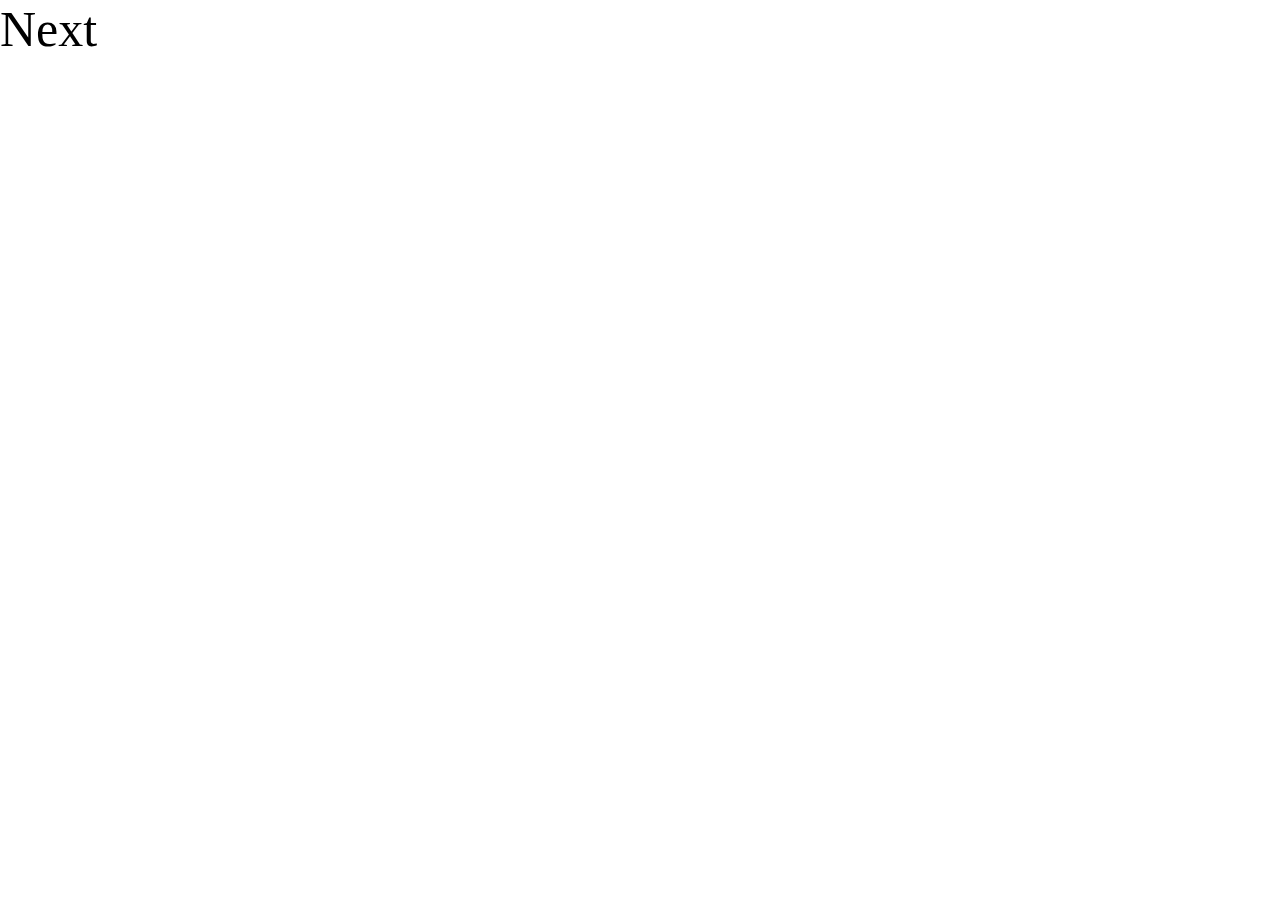
==== index.html @ e571e5b9 "Add files via upload" ====
<!DOCTYPE html>
<html lang="en">
<head>
    <meta charset="UTF-8">
    <meta http-equiv="X-UA-Compatible" content="IE=edge">
    <meta name="viewport" content="width=device-width, initial-scale=1.0">
    <title>Application-1</title>
    <link rel="stylesheet" href="./style.css">
</head>
<body>
    <a href="./index2.html">Next</a>
    <script src="./script.js"></script>
</body>
</html>
---- style.css ----
*{
    margin: 0px;
    padding: 0px;
    box-sizing: border-box;
}
a{
   text-decoration: none;
   color: black;
   font-size:50px ;
}
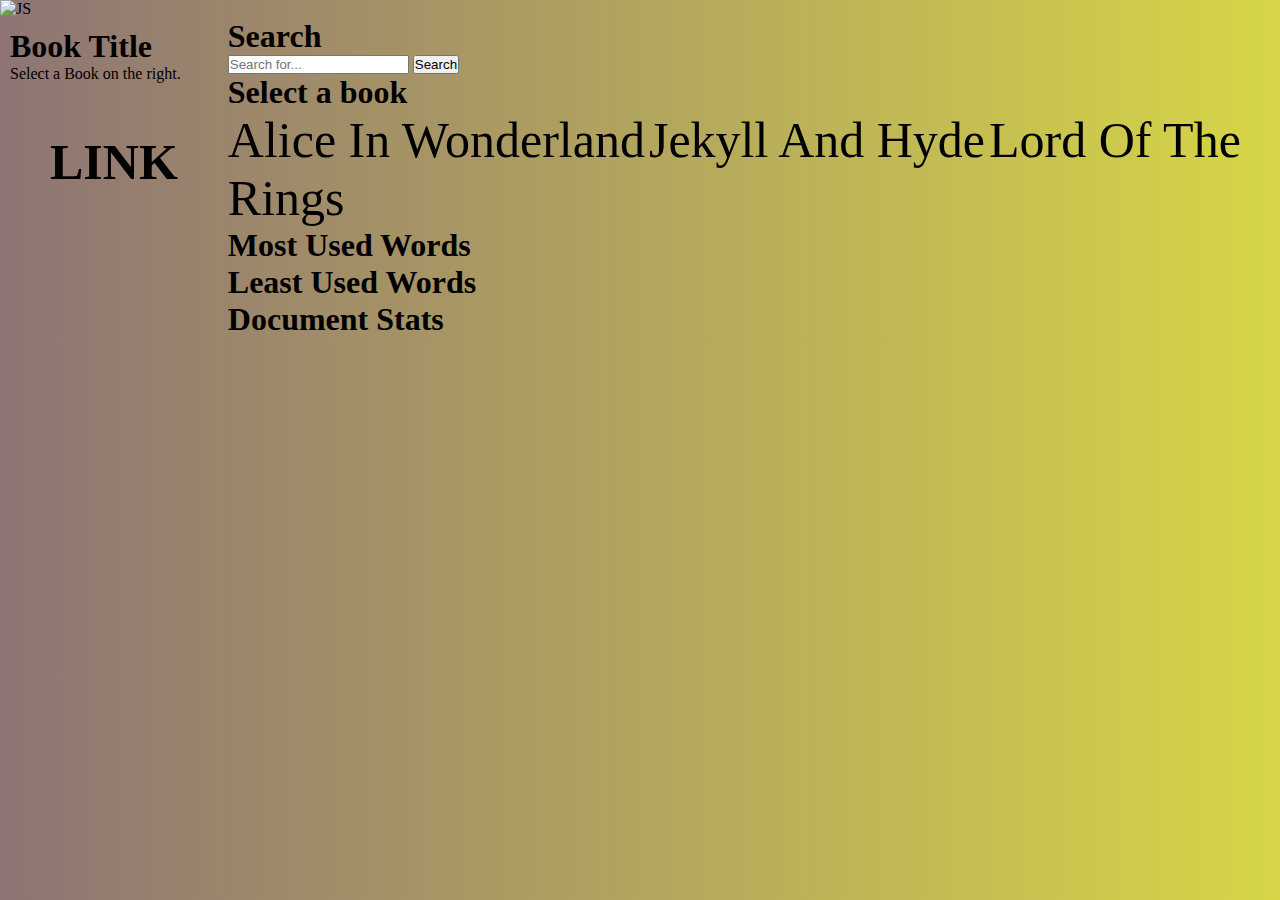
==== commit 6962b181: "added" ====
--- a/index.html
+++ b/index.html
@@ -4,11 +4,85 @@
     <meta charset="UTF-8">
     <meta http-equiv="X-UA-Compatible" content="IE=edge">
     <meta name="viewport" content="width=device-width, initial-scale=1.0">
-    <title>Application-1</title>
+    <title>Document</title>
     <link rel="stylesheet" href="./style.css">
 </head>
-<body>
-    <a href="./index2.html">Next</a>
-    <script src="./script.js"></script>
+<body style="background-image: linear-gradient(to right, rgb(142, 116, 116) , rgb(214, 214, 71));">
+        <div id="body-center">
+            <div id="div-1">
+                <img  src="background.png" alt="JS" class="center">
+            </div>
+
+            <div style="display: flex; flex-direction:row ">
+                <div>
+                    <!-- <div style="background-color: white; height: 800px; width: 900px; margin: 10px; border-radius: 20px;">
+                        <h1 style="border-radius:20px" class="head">Name of the Book</h1>
+                    </div> -->
+                    <article style="border-radius:20px; margin: 10px;" >
+                        <h1 style="border-radius:20px" class="head h" id="bhead">Book Title</h1>
+                        <div class="bo b" id="btext">
+                            Select a Book on the right.
+                        </div>
+                    </article>
+                    <div style="margin: 50px; font-weight:800; font-size: xx-large;">
+                        <a href="./index2.html">LINK</a>
+                    </div>
+                </div>
+                <!-- <div style=" height: 1024px; width: 300px; margin: 10px; border-radius: 20px;">
+                    <div style="background-color: white; height: 200px; width: 300px; border-radius: 20px;">
+                        <div style="background-color: rgb(202, 202, 175); height:70px; border-radius:20px"></div>
+                    </div>
+                    <div style="margin-top: 20px; background-color: white; height: 200px; width: 300px; border-radius: 20px;">
+                        <div style="background-color: rgb(202, 202, 175); height:70px; border-radius:20px"></div>
+                    </div>
+                    <div style="margin-top: 20px; background-color: white; height: 200px; width: 300px; border-radius: 20px;">
+                        <div style="background-color: rgb(202, 202, 175); height:70px; border-radius:20px"></div>
+                    </div>
+                    <div style="margin-top: 20px; background-color: white; height: 200px; width: 300px; border-radius: 20px;">
+                        <div style="background-color: rgb(202, 202, 175); height:70px; border-radius:20px"></div>
+                    </div>
+                    
+                </div> -->
+                <aside>
+                    <section class="search">
+                        <h1 class="head">Search</h1>
+                        <div class="bo">
+                            <input type="text" placeholder="Search for...">
+                            <button> Search</button>
+                        </div>
+                    </section>
+                    <section class="search">
+                        <h1 class="head">Select a book</h1>
+                        <div class="bo books">
+                            <a href="./books/AliceInWonderland.txt" id="alice">Alice In Wonderland</a>
+                            <a href="./books/JekyllAndHyde.txt" id="hyde">Jekyll And Hyde</a>
+                            <a href="./books/LOTR.txt" id="lord">Lord Of The Rings</a>
+                        </div>
+                    </section>
+                    <section class="search">
+                        <h1 class="head">Most Used Words</h1>
+                        <div class="bo">
+                            
+                        </div>
+                    </section>
+                    <section class="search">
+                        <h1 class="head">Least Used Words</h1>
+                        <div class="bo">
+                            
+                        </div>
+                    </section>
+                    <section class="search">
+                        <h1 class="head">Document Stats</h1>
+                        <div class="bo">
+                            
+                        </div>
+                    </section>
+                    
+                </aside>
+            </div>
+            
+
+        </div>
+        <script src="./script.js" type="module"></script>
 </body>
-</html>+</html>
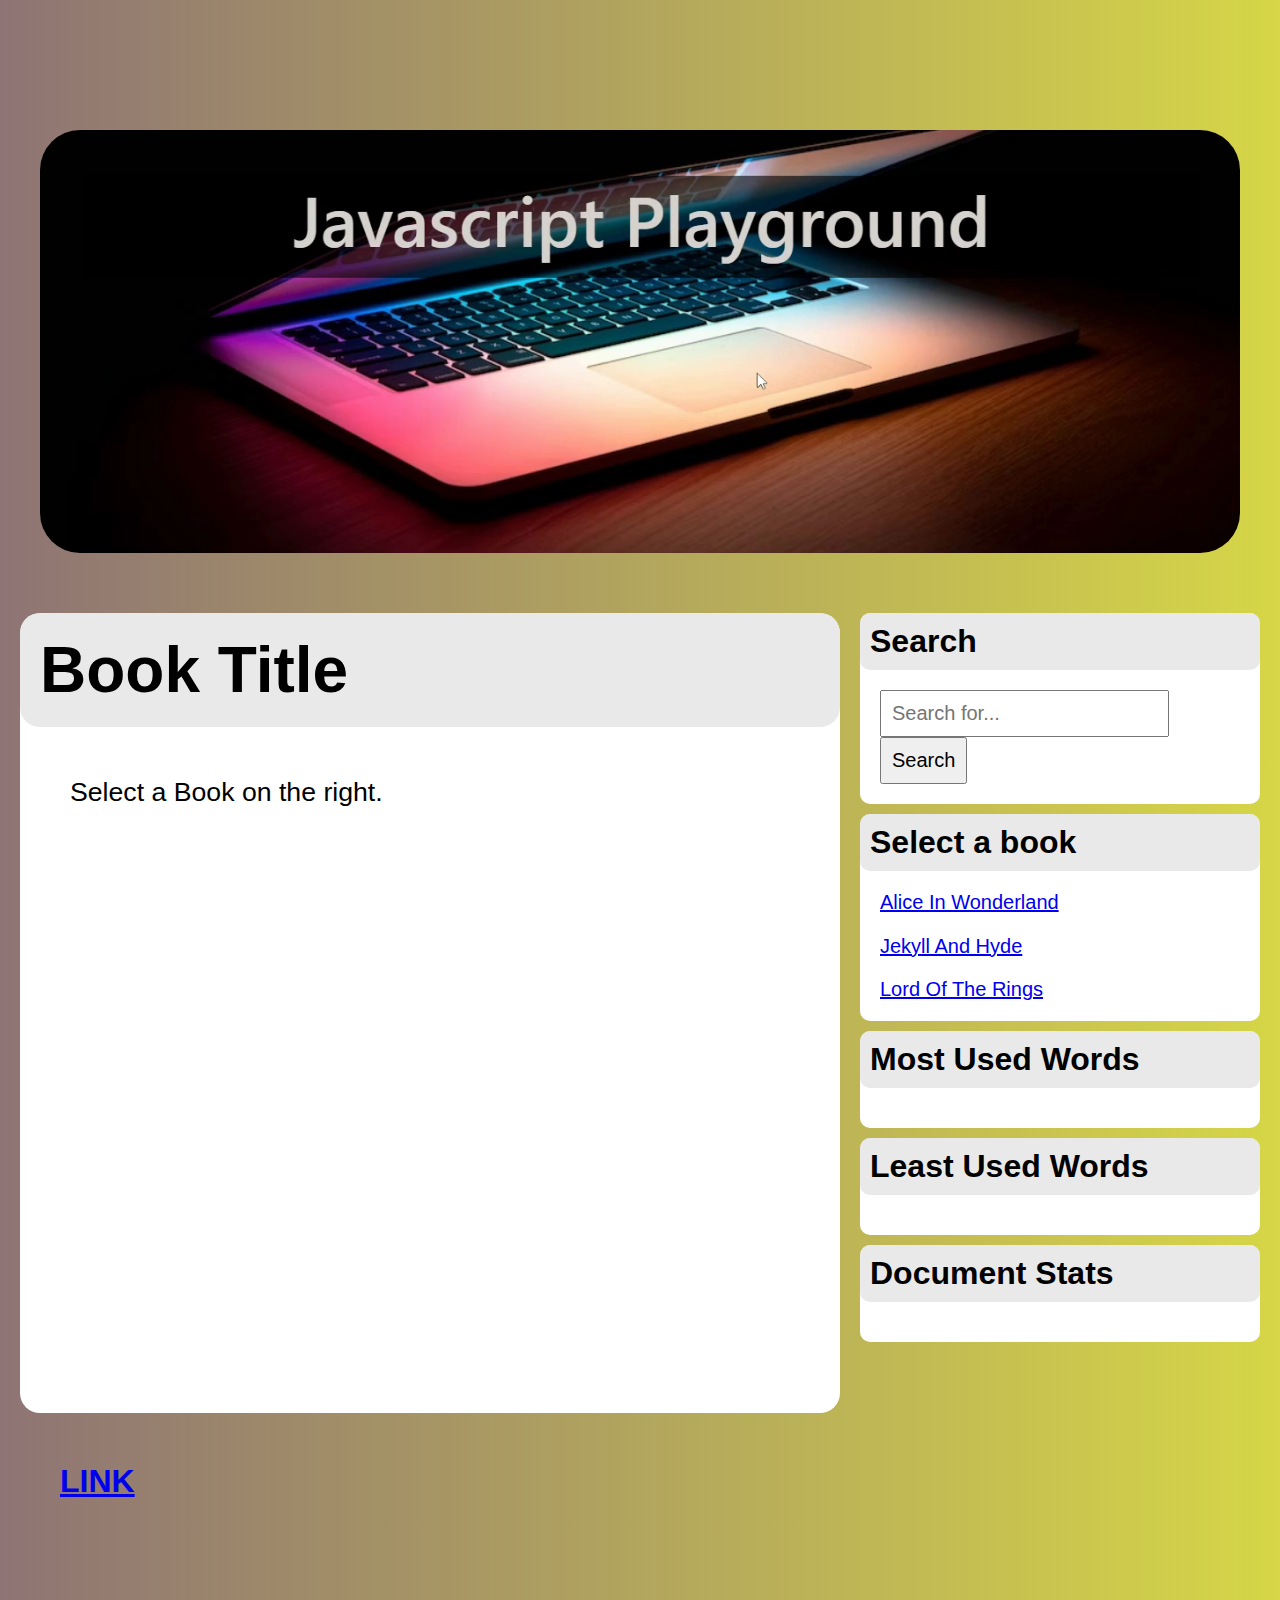
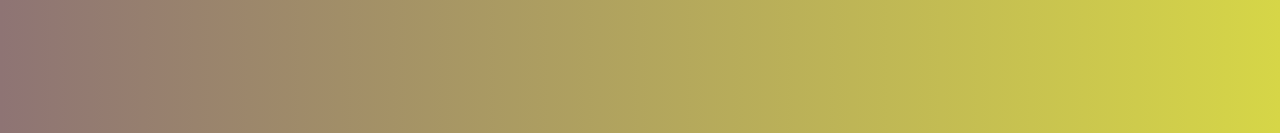
==== commit 7a4cdc3d: "added" ====
--- a/index.html
+++ b/index.html
@@ -5,7 +5,7 @@
     <meta http-equiv="X-UA-Compatible" content="IE=edge">
     <meta name="viewport" content="width=device-width, initial-scale=1.0">
     <title>Document</title>
-    <link rel="stylesheet" href="./style.css">
+    <link rel="stylesheet" href="./fstyle.css">
 </head>
 <body style="background-image: linear-gradient(to right, rgb(142, 116, 116) , rgb(214, 214, 71));">
         <div id="body-center">
@@ -83,6 +83,6 @@
             
 
         </div>
-        <script src="./script.js" type="module"></script>
+        <script src="./fscript.js" type="module"></script>
 </body>
 </html>
--- a/fstyle.css
+++ b/fstyle.css
@@ -0,0 +1,122 @@
+*{
+    margin: 0;
+    padding: 0;
+}
+
+
+.center {
+    display: block;
+    margin-left: auto;
+    margin-right: auto;
+    width: 50%;
+  }
+
+#body-center{
+    margin: 80px;
+    display: flex;
+    align-items: center;
+    justify-content: center;
+    flex-direction: column;
+}
+
+#div-1{
+    margin-bottom: 50px;
+}
+
+
+
+#div-1 > img{
+    border-radius: 40px;
+    align-items: center;
+    width: 1200px;
+    height: 70%;
+}
+
+
+body{
+    background-image: linear-gradient(to right,rgb(250, 250, 195),rgb(255, 196, 0));
+    padding: 50px 100px;
+}
+*{
+    padding: 0;
+    margin: 0;
+    box-sizing: border-box;
+    font-family: Arial, Helvetica, sans-serif;
+}
+
+header{
+    height: 500px;
+    display: flex;
+    justify-content: center;
+    align-items: center;
+    background-image: url(./images/ban.png);
+    border-radius: 20px;
+}
+main{
+    padding: 50px 0px;
+    display: flex;
+    justify-content: space-between;
+    align-items: flex-start;
+}
+article{
+    background-color: white;
+    width: 820px;
+    height: 800px;
+    overflow: auto;
+
+
+}
+aside{
+    width: 420px;
+    height: 1000px;
+}
+section{
+    background-color: white;
+    margin-bottom: 30px;
+}
+.head{
+    padding: 10px;
+    background-color: rgba(220, 220, 220, 0.623);
+}
+.bo{
+    padding: 20px;
+}
+input[type="text"]{
+    padding: 10px;
+    font-size: 20px;
+}
+button{
+    padding: 10px;
+    font-size: 20px;
+}
+.books{
+    height: 150px;
+    font-size: 20px;
+    display: flex;
+    justify-content: space-between;
+    align-items: flex-start;
+    flex-direction: column;
+}
+article{
+    font-size: 32px;
+}
+
+.b{
+    padding: 50px;
+}
+.h{
+    padding: 20px;
+}
+
+.search{
+
+    margin: 10px;
+    border-radius: 10px;
+}
+.search > h1{
+    border-radius: 10px;
+}
+
+#btext{
+    font-size: smaller;
+}